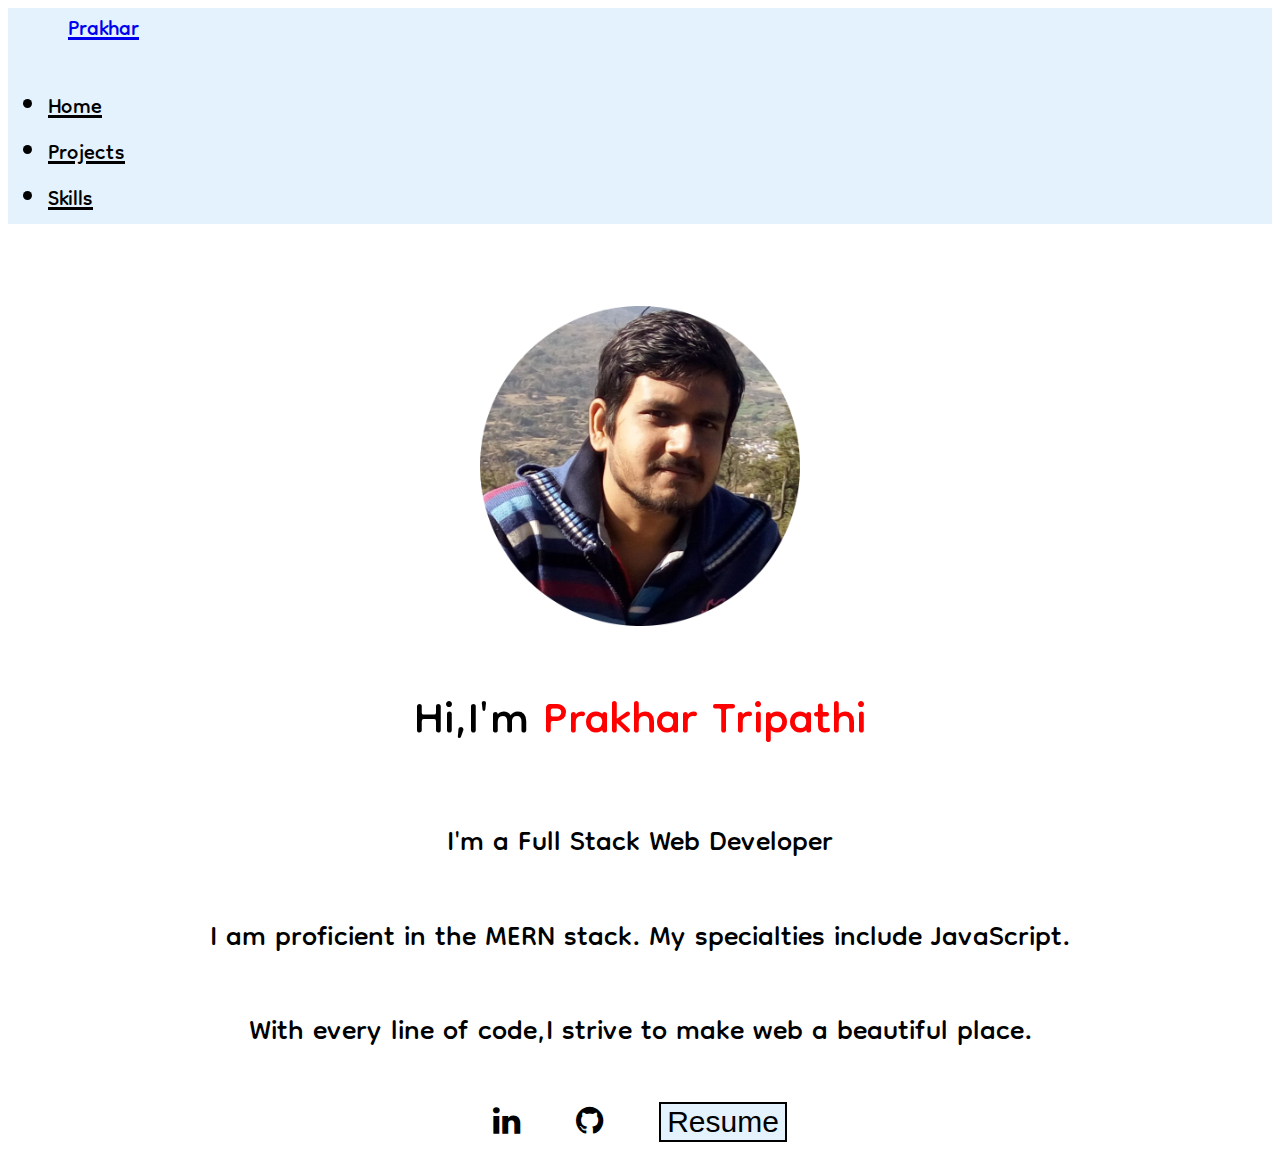
==== index.html @ a6be80e9 "updated contact page" ====
<!doctype html>
<html lang="en">
  <head>
    <meta charset="utf-8">
    <meta name="viewport" content="width=device-width, initial-scale=1">
	<link rel="stylesheet" href="https://cdnjs.cloudflare.com/ajax/libs/font-awesome/4.7.0/css/font-awesome.min.css">
	<link rel="preconnect" href="https://fonts.googleapis.com">
	<link rel="preconnect" href="https://fonts.gstatic.com" crossorigin>
	<link href="https://fonts.googleapis.com/css2?family=Dongle&display=swap" rel="stylesheet">
    <link href="https://cdn.jsdelivr.net/npm/bootstrap@5.1.3/dist/css/bootstrap.min.css" rel="stylesheet" integrity="sha384-1BmE4kWBq78iYhFldvKuhfTAU6auU8tT94WrHftjDbrCEXSU1oBoqyl2QvZ6jIW3" crossorigin="anonymous">    <title>Prakhar | Portfolio</title>
	<link rel="stylesheet" href="/css/skills.css">
    <link rel="stylesheet" href="/css/about.css">
    <link rel="stylesheet" href="/css/home.css">
    <link rel="stylesheet" href="/css/contact.css">
</head>
  <body>

<!-- NAVBAR START -->

<nav class="navbar navbar-expand-sm navbar-light" style="background-color: #e3f2fd;">
	<a class="navbar-brand" href="index.html">Prakhar</a>
		<ul class="nav navbar-nav ms-auto">
			<li class="nav-item">
				<a href="index.html" class="nav-link">Home</a>
			</li>
			<li class="nav-item">
				<a href="/html/projects.html" class="nav-link">Projects</a>
			</li>
			<li class="nav-item">
				<a href="/html/contact.html" class="nav-link">Skills</a>
			</li>
			<!-- <li class="nav-item">
				<a href="" class="nav-link">Blog</a>
			</li> -->
		</ul>
</nav>


<!-- NAVBAR END -->


<!-- HOME START -->

<div class="container" id="home">
<img src="/images/prakhar-modified.png" class="prakhar_image">
	<p id="name">Hi,I'm <a style="color:red">Prakhar Tripathi</a></p>
	<p style="font-size:43px">I'm a Full Stack Web Developer</p>
	<p style="font-size:43px">I am proficient in the MERN stack. My specialties include JavaScript.</p>
	<p style="font-size:43px">With every line of code,I strive to make web a beautiful place.</p>
<div style="text-align:center;margin-top:30px">
	<a href="https://www.linkedin.com/in/prakhar-tripathi489" target="_blank"><i class="fa fa-linkedin social-media" aria-hidden="true" ></i></a>
	<a href="https://github.com/Prakharsvnit" target="_blank"><i class="fa fa-github social-media"></i></a>
	<a href="https://drive.google.com/file/d/1OQLU2dsyoXlWTERAuAVSlW28lzneiNyL/view?usp=sharing" target="_blank"><button style="margin-bottom:15px" type="button" class="btn resume">Resume</button></a>
</div>
</div>
<!-- HOME END -->

	<script src="https://code.jquery.com/jquery-3.2.1.slim.min.js" integrity="sha384-KJ3o2DKtIkvYIK3UENzmM7KCkRr/rE9/Qpg6aAZGJwFDMVNA/GpGFF93hXpG5KkN" crossorigin="anonymous"></script>
	<script src="https://cdnjs.cloudflare.com/ajax/libs/popper.js/1.12.9/umd/popper.min.js" integrity="sha384-ApNbgh9B+Y1QKtv3Rn7W3mgPxhU9K/ScQsAP7hUibX39j7fakFPskvXusvfa0b4Q" crossorigin="anonymous"></script>
	<script src="https://maxcdn.bootstrapcdn.com/bootstrap/4.0.0/js/bootstrap.min.js" integrity="sha384-JZR6Spejh4U02d8jOt6vLEHfe/JQGiRRSQQxSfFWpi1MquVdAyjUar5+76PVCmYl" crossorigin="anonymous"></script>
  </body>
</html>
---- css/skills.css ----
body {
  font-family: "Dongle", sans-serif;
  font-size: 200%;
}

.navbar-brand {
  padding-left: 60px;
  font-size: 100%;
}

.navbar-light .navbar-nav .nav-link {
  color: black;
  padding-right: 50px;
  text-align: center;
}


.skills-image {
  width: 80px;
}
---- css/about.css ----
body {
    font-family: "Dongle", sans-serif;
    font-size: 200%;
    overflow-x: hidden;
  }
  
  .navbar-brand {
    padding-left: 60px;
    font-size: 100%;
  }
  
  .navbar-light .navbar-nav .nav-link {
    color: black;
    padding-right: 50px;
    text-align: center;
  }

#name{
    font-size: 60px;
}  

.prakhar_image {
    width: 30%;
    padding: 20px;
    display: inline;
  }
---- css/home.css ----
body {
  font-family: "Dongle", sans-serif;
  font-size: 200%;
}

.navbar-brand {
  padding-left: 60px;
  font-size: 100%;
}

.navbar-light .navbar-nav .nav-link {
  color: black;
  padding-right: 50px;
  text-align: center;
}

#home {
  text-align: center;
  line-height: 160%;
  height: 600px;
  /* border: 1px solid green; */
  /* position: absolute; */
  /* top: 0;
  bottom: 0;
  left: 0;
  right: 0;
  margin: auto; */
}

#name {
  margin-top: 0px;
  font-size: 70px;
}

#role {
  font-size: 50px;
}

#contact {
  line-height: 60%;
  font-size: 35px;
}

.social-media {
  margin-right: 50px;
  color:black;
}

.prakhar_image {
width:320px;
margin:30px;
}

.resume {
  background-color: #e3f2fd;
  font-size: 30px;
  border: 2px solid black;
}

@media only screen and (max-width: 480px) {
  body {
      overflow-x: hidden;
  }
  .navbar-nav {
      flex-direction: row;
      font-size: 80%;
  }
  .navbar-light .navbar-nav .nav-link {
      padding-right: 10px;
  }
  .navbar-brand {
      padding-left: 10px;
  }
}
---- css/contact.css ----
.mainBox {
  margin: 20px;
  /* border: 1px solid black; */
  width: 100%;
  height: 600px;
  text-align: center;
  margin: auto;
  margin-top: 50px !important;
  display: flex;
  justify-content: space-between;
}

.Box1 {
  border: 3px solid black;
  height: 400px;
  width: 100%;
  background-color: #e3effd;
  padding: 20px;
  text-align: center;
  line-height: 160%;
  /*   float:left; */
}

.Box2 {
  /* margin: 0; */
  /* padding: 0; */
  border: 3px solid black;
  height: 500px;
  width: 100%;
  background-color: #e3effd;
  padding: 20px;
  text-align: center;
  line-height: 160%;
  /*   float:right; */
}

.heading {
  /* border: 5px solid brown; */
  height: 100px;
  width: 100%;
  font-size: 60px;
  /*   float:left; */
}

.section_a {
  /* float:left; */
  width: 600px;
  height: 400px !important;
  /* float: left; */
  /* width: 500px; */
  /* margin: 0 auto; */
}

.section_b {
  width: 600px;
  /* clear:both; */
  /*   float:right; */
  /* width:100%; */
  /* margin-left:60%; */
}

#skills_heading {
  font-size: 60px;
  margin-right: auto;
}

#skills_heading1 {
  display: none;
}

#skills {
  border: 2px solid black;
  /* padding: 20px; */
  /* float:left; */
  /* line-height: 170%; */
  /* height: 500px; */
  /* width: 30%; */
  text-align: center;
  /* margin-left: 170px !important; */
  background-color: #e3effd;
}

#contact_heading {
  font-size: 60px;
  margin-right: auto;
  margin-left: auto;
}

@media only screen and (max-width: 480px) {
  body {
    overflow-x: hidden !important;
  }
  .navbar-nav {
    flex-direction: row;
    font-size: 80%;
  }
  .navbar-light .navbar-nav .nav-link {
    padding-right: 10px;
  }
  .navbar-brand {
    padding-left: 10px;
  }

  .mainBox {
      margin-top:0px !important;
    margin-left: 0px !important;
    display: flex;
    flex-direction: column;
  }

  .section_b {
    margin-top: 210px;
    width: 100%;
  }

  .Box1{
    height: 127%;
    
  }

  .Box2 {
    display: flex;
    flex-direction: row;
    height: 100%;
  }
  .section_a {
    width: 100%;
  }
}
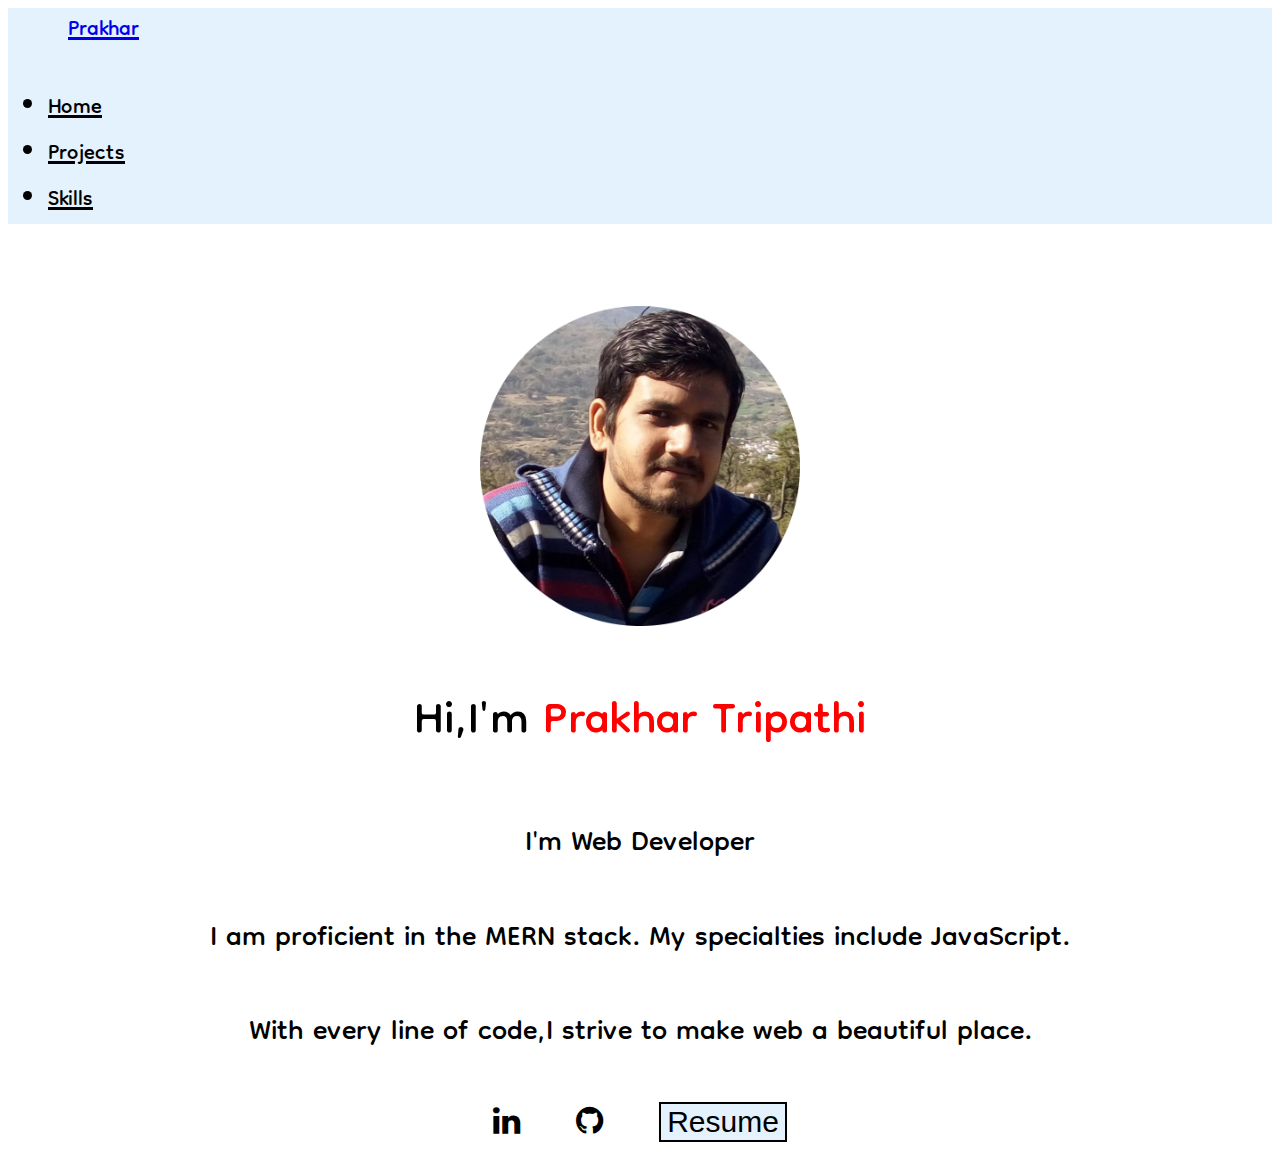
==== commit 46fbc898: "Update index.html" ====
--- a/index.html
+++ b/index.html
@@ -44,13 +44,13 @@
 <div class="container" id="home">
 <img src="/images/prakhar-modified.png" class="prakhar_image">
 	<p id="name">Hi,I'm <a style="color:red">Prakhar Tripathi</a></p>
-	<p style="font-size:43px">I'm a Full Stack Web Developer</p>
+	<p style="font-size:43px">I'm Web Developer</p>
 	<p style="font-size:43px">I am proficient in the MERN stack. My specialties include JavaScript.</p>
 	<p style="font-size:43px">With every line of code,I strive to make web a beautiful place.</p>
 <div style="text-align:center;margin-top:30px">
 	<a href="https://www.linkedin.com/in/prakhar-tripathi489" target="_blank"><i class="fa fa-linkedin social-media" aria-hidden="true" ></i></a>
 	<a href="https://github.com/Prakharsvnit" target="_blank"><i class="fa fa-github social-media"></i></a>
-	<a href="https://drive.google.com/file/d/1OQLU2dsyoXlWTERAuAVSlW28lzneiNyL/view?usp=sharing" target="_blank"><button style="margin-bottom:15px" type="button" class="btn resume">Resume</button></a>
+	<a href="https://drive.google.com/file/d/1m3kIEpDo0_8LCuGW9fJEPqHlklTreliw/view?usp=sharing target=_blank"><button style="margin-bottom:15px" type="button" class="btn resume">Resume</button></a>
 </div>
 </div>
 <!-- HOME END -->
